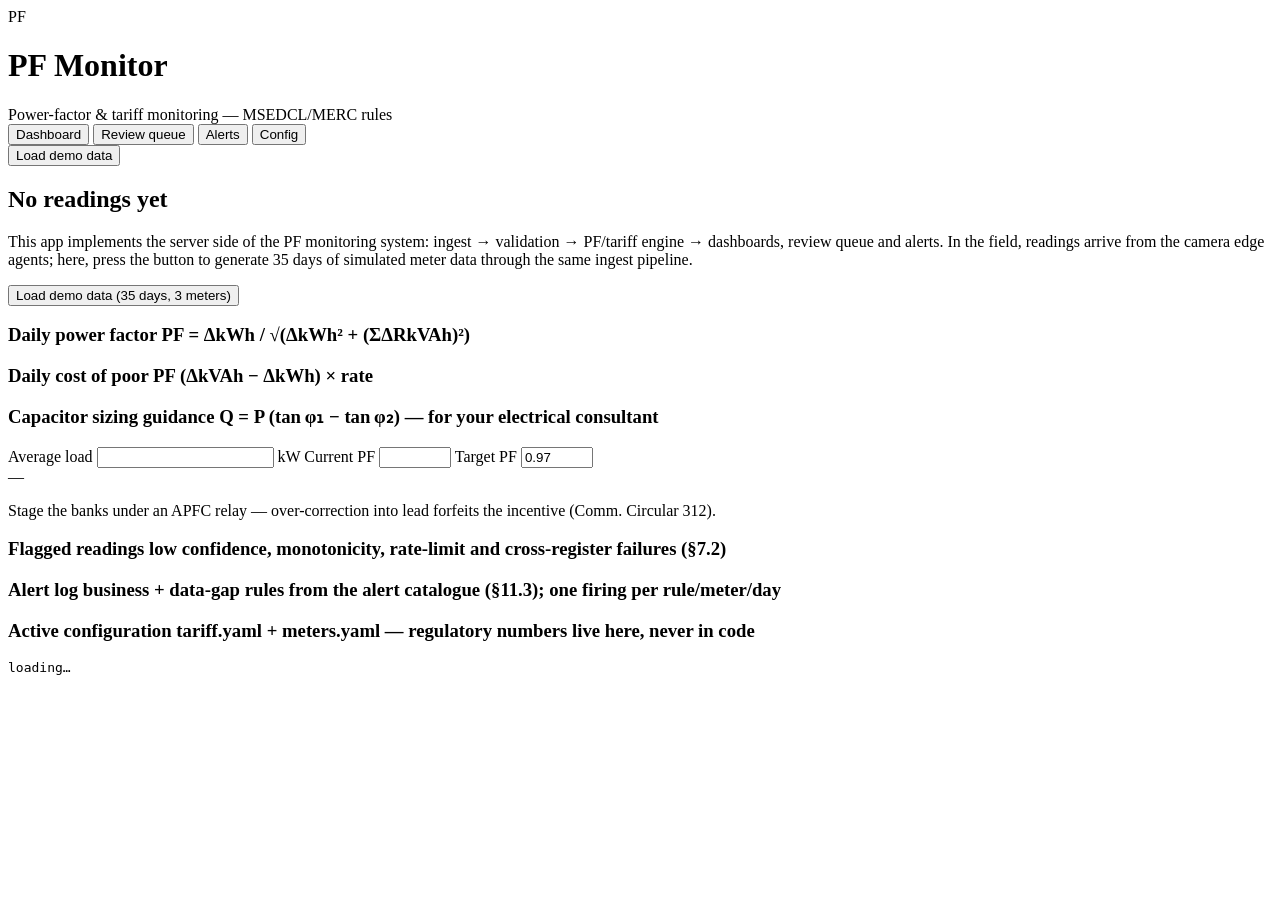
==== ui/index.html @ 5d580c40 "PF Monitor: web app for MSEDCL power-factor & tariff monitoring Server side of the PF monitoring pro" ====
<!DOCTYPE html>
<html lang="en">
<head>
<meta charset="utf-8">
<meta name="viewport" content="width=device-width, initial-scale=1">
<title>PF Monitor</title>
<link rel="stylesheet" href="/static/style.css">
</head>
<body>
<header>
  <div class="brand">
    <span class="logo">PF</span>
    <div>
      <h1>PF Monitor</h1>
      <div class="tagline">Power-factor &amp; tariff monitoring &mdash; MSEDCL/MERC rules</div>
    </div>
  </div>
  <nav id="tabs">
    <button data-tab="dashboard" class="active">Dashboard</button>
    <button data-tab="review">Review queue <span class="badge" id="badge-review"></span></button>
    <button data-tab="alerts">Alerts <span class="badge" id="badge-alerts"></span></button>
    <button data-tab="config">Config</button>
  </nav>
  <button id="btn-simulate" class="primary" title="Generate 35 days of simulated meter data through the real ingest pipeline">Load demo data</button>
</header>

<main>
  <section id="tab-dashboard" class="tab active">
    <div id="meter-picker" class="meter-picker"></div>
    <div id="dash-empty" class="empty hidden">
      <h2>No readings yet</h2>
      <p>This app implements the server side of the PF monitoring system:
         ingest &rarr; validation &rarr; PF/tariff engine &rarr; dashboards,
         review queue and alerts. In the field, readings arrive from the
         camera edge agents; here, press the button to generate 35 days of
         simulated meter data through the same ingest pipeline.</p>
      <button class="primary big" onclick="runSimulation()">Load demo data (35 days, 3 meters)</button>
    </div>
    <div id="dash-body" class="hidden">
      <div class="tiles" id="tiles"></div>
      <div class="charts">
        <div class="card">
          <h3>Daily power factor <span class="sub">PF = &Delta;kWh / &radic;(&Delta;kWh&sup2; + (&Sigma;&Delta;RkVAh)&sup2;)</span></h3>
          <div id="chart-pf"></div>
        </div>
        <div class="card">
          <h3>Daily cost of poor PF <span class="sub">(&Delta;kVAh &minus; &Delta;kWh) &times; rate</span></h3>
          <div id="chart-excess"></div>
        </div>
      </div>
      <div class="card" id="capacitor-card">
        <h3>Capacitor sizing guidance <span class="sub">Q = P (tan&thinsp;&phi;&#8321; &minus; tan&thinsp;&phi;&#8322;) &mdash; for your electrical consultant</span></h3>
        <div class="cap-row">
          <label>Average load <input id="cap-p" type="number" min="1" step="1"> kW</label>
          <label>Current PF <input id="cap-from" type="number" min="0.5" max="0.999" step="0.001"></label>
          <label>Target PF <input id="cap-to" type="number" min="0.5" max="1" step="0.001" value="0.97"></label>
          <div class="cap-result" id="cap-result">&mdash;</div>
        </div>
        <p class="fine">Stage the banks under an APFC relay &mdash; over-correction into lead forfeits the incentive (Comm. Circular 312).</p>
      </div>
    </div>
  </section>

  <section id="tab-review" class="tab">
    <div class="card">
      <h3>Flagged readings <span class="sub">low confidence, monotonicity, rate-limit and cross-register failures (&sect;7.2)</span></h3>
      <div id="review-list"></div>
    </div>
  </section>

  <section id="tab-alerts" class="tab">
    <div class="card">
      <h3>Alert log <span class="sub">business + data-gap rules from the alert catalogue (&sect;11.3); one firing per rule/meter/day</span></h3>
      <div id="alerts-list"></div>
    </div>
  </section>

  <section id="tab-config" class="tab">
    <div class="card">
      <h3>Active configuration <span class="sub">tariff.yaml + meters.yaml &mdash; regulatory numbers live here, never in code</span></h3>
      <pre id="config-dump">loading&hellip;</pre>
    </div>
  </section>
</main>

<div id="toast" class="hidden"></div>
<script src="/static/app.js"></script>
</body>
</html>
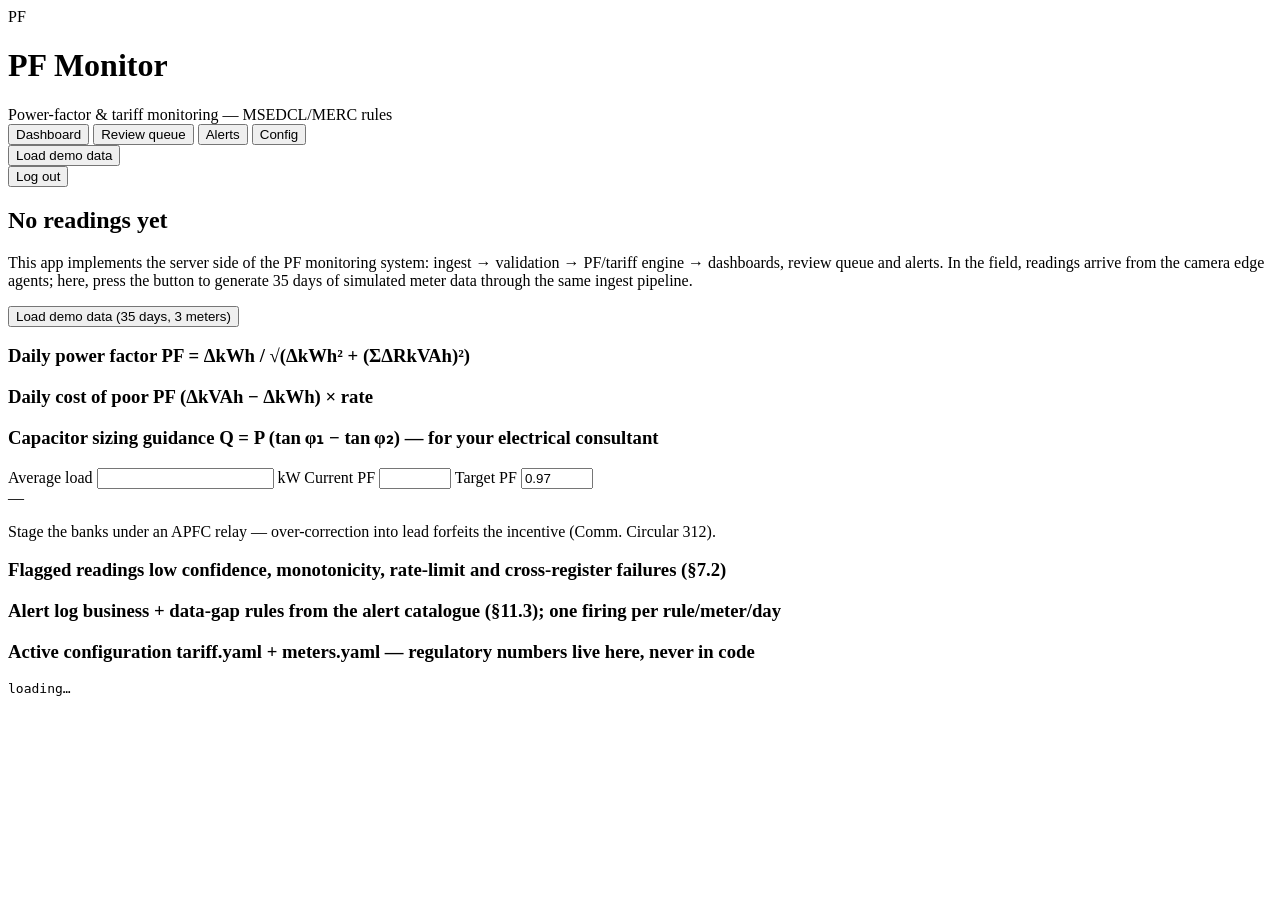
==== commit a4b10b11: "Add session auth with admin/end-user roles" ====
--- a/ui/index.html
+++ b/ui/index.html
@@ -21,7 +21,11 @@
     <button data-tab="alerts">Alerts <span class="badge" id="badge-alerts"></span></button>
     <button data-tab="config">Config</button>
   </nav>
-  <button id="btn-simulate" class="primary" title="Generate 35 days of simulated meter data through the real ingest pipeline">Load demo data</button>
+  <button id="btn-simulate" class="primary hidden" title="Generate 35 days of simulated meter data through the real ingest pipeline">Load demo data</button>
+  <div class="userbox">
+    <span id="whoami"></span>
+    <button id="btn-logout" title="Sign out">Log out</button>
+  </div>
 </header>
 
 <main>
